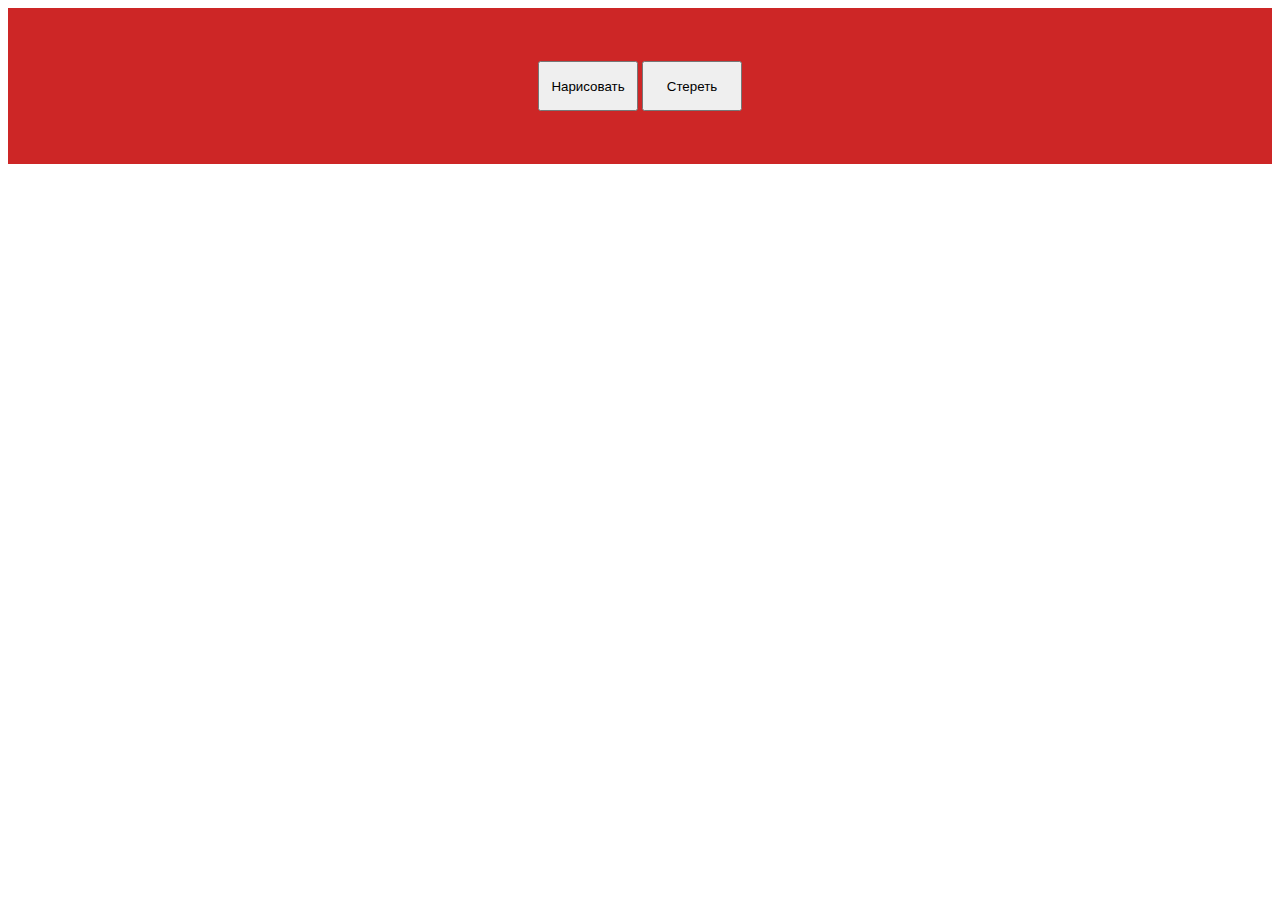
==== index.html @ e9c557be "Add files via upload" ====
<!DOCTYPE html>
<html>
     <head>
             <title>Smth useful</title>
     </head>
     <body>
		 <link rel="stylesheet" href="main.css">
		 <meta charset="utf-8">
		<header>
			<script type="text/javascript">
				
				function draw(){
					var pic = "images/buttons_test.svg"
					var pic1 = "images/test.svg"
					document.getElementById('pic1').src = pic.replace('90x90', '250x250');
					document.getElementById('pic').style.display='block';
					document.getElementById('pic1').style.display='block';

			}
				function clearScr(){
					var pic = "images/buttons_test.svg"
					var pic1 = "images/test.svg"
					//document.getElementById('pic').src = pic.replace('200x200', '1000x1000');
					//document.getElementById('pic').style.display='none';
					document.getElementById('pic1').style.display='none';

			}
				$('#button1').click(function(){alert('hello world');});
			</script>
			
		<table align = "center">
			<tr>
				<td><input type="button" value="Нарисовать" onclick="draw()"></td>
				<td><input type="button" value="Стереть" onclick ="clearScr()"></td>
			</tr>
		</table>
		</header>
		<object data="images/buttons_test.svg" type="image/svg+xml" id="pic" align="left" width = "20%"></object>
		<object data="images/test.svg" type="image/svg+xml" id="pic1" align="bottom" width = "80%" height = "100%"></object>
     </body>
</html>
---- main.css ----
body{
	text-align: center;
}

header{
	background-color: #cd2626;
	padding: 50px;
	text-align: center;
	
}
object{
	width:20%;
	display: none;
	
}
input{
	width: 100px;
	height: 50px;

}
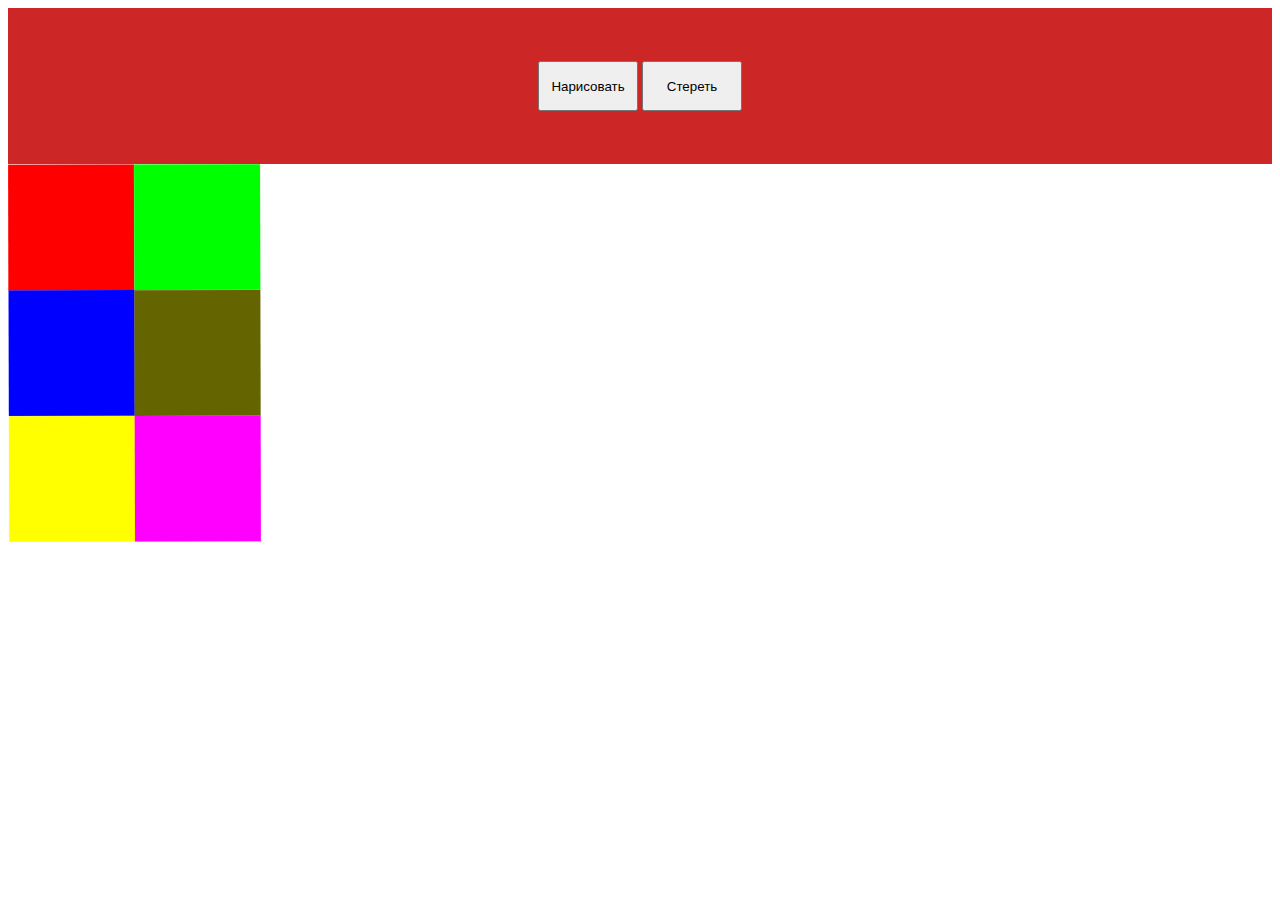
==== commit 9e184f7d: "Update index.html" ====
--- a/index.html
+++ b/index.html
@@ -1,41 +1,40 @@
 <!DOCTYPE html>
 <html>
      <head>
-             <title>Smth useful</title>
+             <title>( . Y . )</title>
+             <link rel="icon" href="images/icon.svg" type="image/x-icon">
      </head>
      <body>
 		 <link rel="stylesheet" href="main.css">
 		 <meta charset="utf-8">
 		<header>
-			<script type="text/javascript">
-				
+			<script type="text/javascript" src="jquery-3.2.1.js"></script>
+			<script>	
+				var pic1 = "images/button_test.svg";
+				document.getElementById('pic1').src = pic1.replace('90x90', '1000x1000');
+				document.getElementById('pic1').style.display='block';
 				function draw(){
-					var pic = "images/buttons_test.svg"
-					var pic1 = "images/test.svg"
-					document.getElementById('pic1').src = pic.replace('90x90', '250x250');
+					var pic = "images/test.svg"
 					document.getElementById('pic').style.display='block';
-					document.getElementById('pic1').style.display='block';
 
 			}
 				function clearScr(){
-					var pic = "images/buttons_test.svg"
-					var pic1 = "images/test.svg"
-					//document.getElementById('pic').src = pic.replace('200x200', '1000x1000');
-					//document.getElementById('pic').style.display='none';
-					document.getElementById('pic1').style.display='none';
+					var pic = "images/test.svg"
+					document.getElementById('pic').style.display='none';
 
 			}
-				$('#button1').click(function(){alert('hello world');});
+			$('#button_test.svg').click(function(){alert('hello world');});
 			</script>
 			
 		<table align = "center">
 			<tr>
 				<td><input type="button" value="Нарисовать" onclick="draw()"></td>
-				<td><input type="button" value="Стереть" onclick ="clearScr()"></td>
+				<td><input type="button" value="Стереть" onclick="clearScr()"></td>
 			</tr>
 		</table>
 		</header>
-		<object data="images/buttons_test.svg" type="image/svg+xml" id="pic" align="left" width = "20%"></object>
-		<object data="images/test.svg" type="image/svg+xml" id="pic1" align="bottom" width = "80%" height = "100%"></object>
+				<object data="images/test.svg" type="image/svg+xml" id="pic" align="right" ></object>
+				<object data="images/buttons_test.svg" type="image/svg+xml" id="pic1" align="left" style="display:block"></object>
+				
      </body>
 </html>
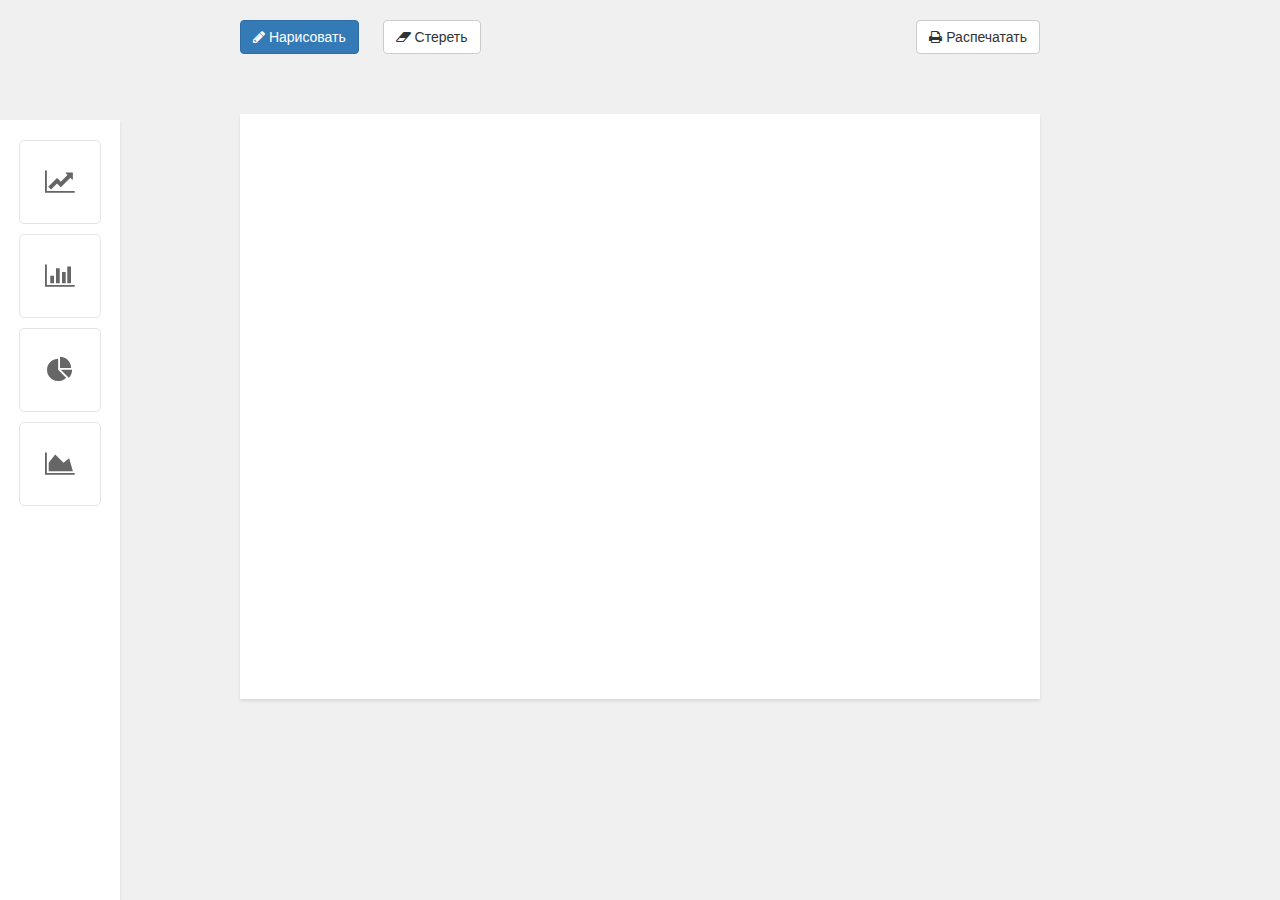
==== commit 78868d30: "Add files via upload" ====
--- a/index.html
+++ b/index.html
@@ -1,40 +1,47 @@
 <!DOCTYPE html>
 <html>
-     <head>
-             <title>( . Y . )</title>
-             <link rel="icon" href="images/icon.svg" type="image/x-icon">
-     </head>
-     <body>
-		 <link rel="stylesheet" href="main.css">
-		 <meta charset="utf-8">
-		<header>
-			<script type="text/javascript" src="jquery-3.2.1.js"></script>
-			<script>	
-				var pic1 = "images/button_test.svg";
-				document.getElementById('pic1').src = pic1.replace('90x90', '1000x1000');
-				document.getElementById('pic1').style.display='block';
-				function draw(){
-					var pic = "images/test.svg"
-					document.getElementById('pic').style.display='block';
+  <head>
+    <meta http-equiv="Content-Type" content="text/html; charset=UTF-8">
+    <title>Drawer</title>
+    <meta charset="utf-8">
+    <meta http-equiv="X-UA-Compatible" content="IE=edge">
+    <meta name="viewport" content="width=device-width, initial-scale=1" charset="utf-8">
+    <link rel="icon" href="images/icon.svg" type="image/x-icon">
+    <link href="css/bootstrap.min.css" type="text/css" rel="stylesheet">
+    <link href="css/font-awesome.min.css" type="text/css" rel="stylesheet">
+    <link href="css/style.css" type="text/css" rel="stylesheet">
 
-			}
-				function clearScr(){
-					var pic = "images/test.svg"
-					document.getElementById('pic').style.display='none';
-
-			}
-			$('#button_test.svg').click(function(){alert('hello world');});
-			</script>
-			
-		<table align = "center">
-			<tr>
-				<td><input type="button" value="Нарисовать" onclick="draw()"></td>
-				<td><input type="button" value="Стереть" onclick="clearScr()"></td>
-			</tr>
-		</table>
-		</header>
-				<object data="images/test.svg" type="image/svg+xml" id="pic" align="right" ></object>
-				<object data="images/buttons_test.svg" type="image/svg+xml" id="pic1" align="left" style="display:block"></object>
-				
-     </body>
+    <script type="text/javascript" src="js/jquery-2.2.4.min.js"></script>
+    <script type="text/javascript" src="js/bootstrap.min.js"></script>
+    <script type="text/javascript" src="js/script.js"></script>
+    <!--[if IE]>
+      <script src="http://html5shiv.googlecode.com/svn/trunk/html5.js"></script>
+    <![endif]-->
+  </head>
+  <body>
+  <div class="left-panel sys-types">
+    <div class="wrapper">
+      <a href="#" data-type="1" title="Линия"><i class="fa fa-line-chart"></i></a>
+    </div>
+    <div class="wrapper">
+      <a href="#" data-type="2" title="Столбцы"><i class="fa fa-bar-chart"></i></a>
+    </div>
+    <div class="wrapper">
+      <a href="#" data-type="3" title="Диаграмма"><i class="fa fa-pie-chart"></i></a>
+    </div>
+    <div class="wrapper">
+      <a href="#" data-type="4" title="Блок"><i class="fa fa-area-chart"></i></a>
+    </div>
+  </div>
+  <div class="container-custom">
+    <div class="top-panel">
+      <a href="#" class="sys-draw btn btn-primary"><i class=" fa fa-pencil"></i> Нарисовать</a>
+      <a href="#" class="sys-clear btn btn-default"><i class=" fa fa-eraser"></i> Стереть</a>
+      <a href="#" class="sys-print btn btn-default pull-right"><i class=" fa fa-print"></i> Распечатать</a>
+    </div>
+    <div class="draw-space">
+      <svg class="sys-svg" width="100%" height="500" xmlns="http://www.w3.org/2000/svg" xmlns:xlink="http://www.w3.org/1999/xlink" version="1.1"></svg>
+    </div>
+  </div>
+  </body>
 </html>
--- a/css/style.css
+++ b/css/style.css
@@ -0,0 +1,71 @@
+body, html {
+  background: #f0f0f0;
+}
+
+.container-custom {
+  width: 800px;
+  margin: 0px auto;
+}
+
+.top-panel {
+  margin-bottom: 40px;
+  padding: 20px 0px;
+}
+
+.top-panel .btn-primary {
+  margin-right: 20px;
+}
+
+.left-panel {
+  position: fixed;
+  left: 0px;
+  top: 120px;
+  bottom: 0px;
+  width: 120px;
+  background: #fff;
+  box-shadow: 0px 2px 3px rgba(0,0,0,0.1);
+  z-index: 2;
+  padding: 20px 14px;
+}
+
+.left-panel .wrapper {
+  float: left;
+  width: 100%;
+  padding-left: 5px;
+  padding-right: 5px;
+  margin-bottom: 10px;
+}
+.left-panel .wrapper a {
+  border: 1px solid rgba(0,0,0,0.1);
+  height: 0px;
+  padding-bottom: 100%;
+  display: block;
+  color: #666;
+  font-size: 26px;
+  text-align: center;
+  position: relative;
+  border-radius: 5px;
+}
+
+.left-panel .wrapper a i {
+  position: absolute;
+  top: 50%;
+  margin-top: -13px;
+  width: 100%;
+  left: 0px;
+}
+
+.draw-space {
+  background: #fff;
+  box-shadow: 0px 2px 3px rgba(0,0,0,0.1);
+  padding: 40px;
+}
+
+@media print {
+  .left-panel {
+    display: none;
+  }
+  .top-panel {
+    display: none;
+  }
+}
